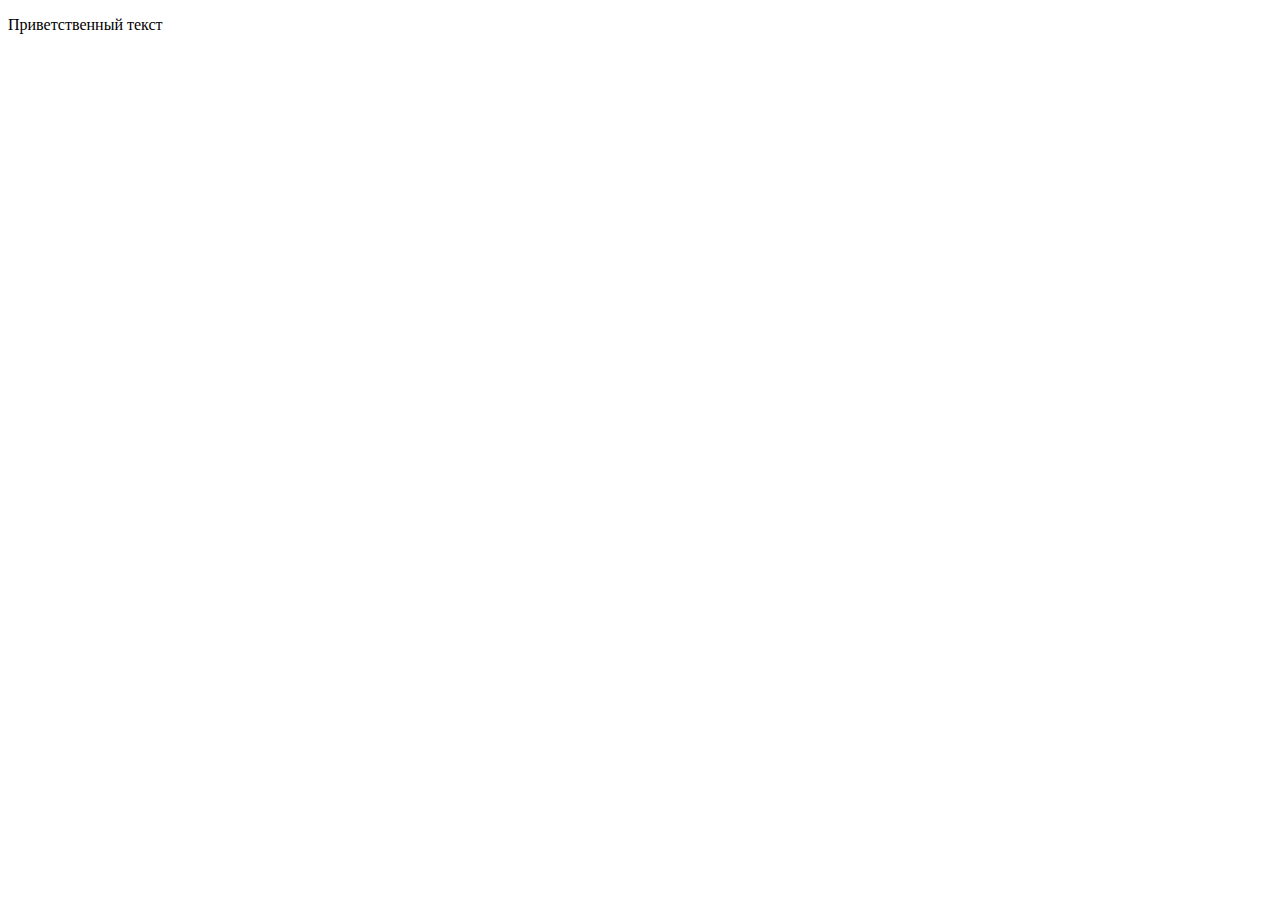
==== src/main/resources/templates/index.html @ b647e529 "added IndexController stub and README" ====
<!DOCTYPE html>
<html lang="ru" xmlns:th="http://www.thymeleaf.org">
<head>
    <meta charset="UTF-8">
    <title>APL</title>
</head>
<body>
<p th:text="#{home.welcome}">Приветственный текст</p>
</body>
</html>
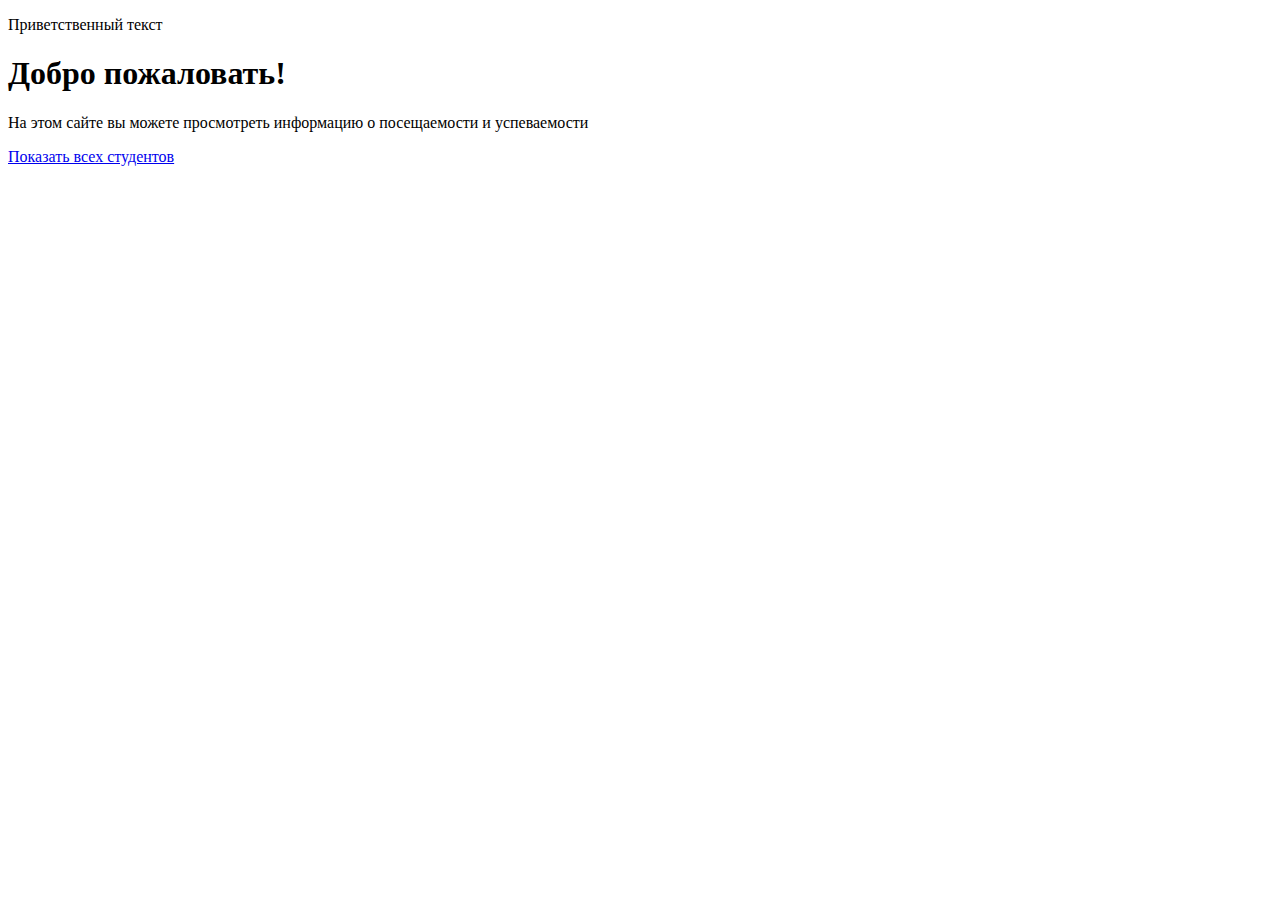
==== commit b7dfb008: "added ProgressRepo and UserRepo; written Progress and User; frontend - first steps" ====
--- a/src/main/resources/templates/index.html
+++ b/src/main/resources/templates/index.html
@@ -2,9 +2,13 @@
 <html lang="ru" xmlns:th="http://www.thymeleaf.org">
 <head>
     <meta charset="UTF-8">
-    <title>APL</title>
+    <title>APLServer</title>
+    <link rel="stylesheet" th:href="@{/style.css}">
 </head>
 <body>
-<p th:text="#{home.welcome}">Приветственный текст</p>
+<p th:utext="${welcome}">Приветственный текст</p>
+<h1>Добро пожаловать!</h1>
+<p>На этом сайте вы можете просмотреть информацию о посещаемости и успеваемости</p>
+<a href="users">Показать всех студентов</a>
 </body>
 </html>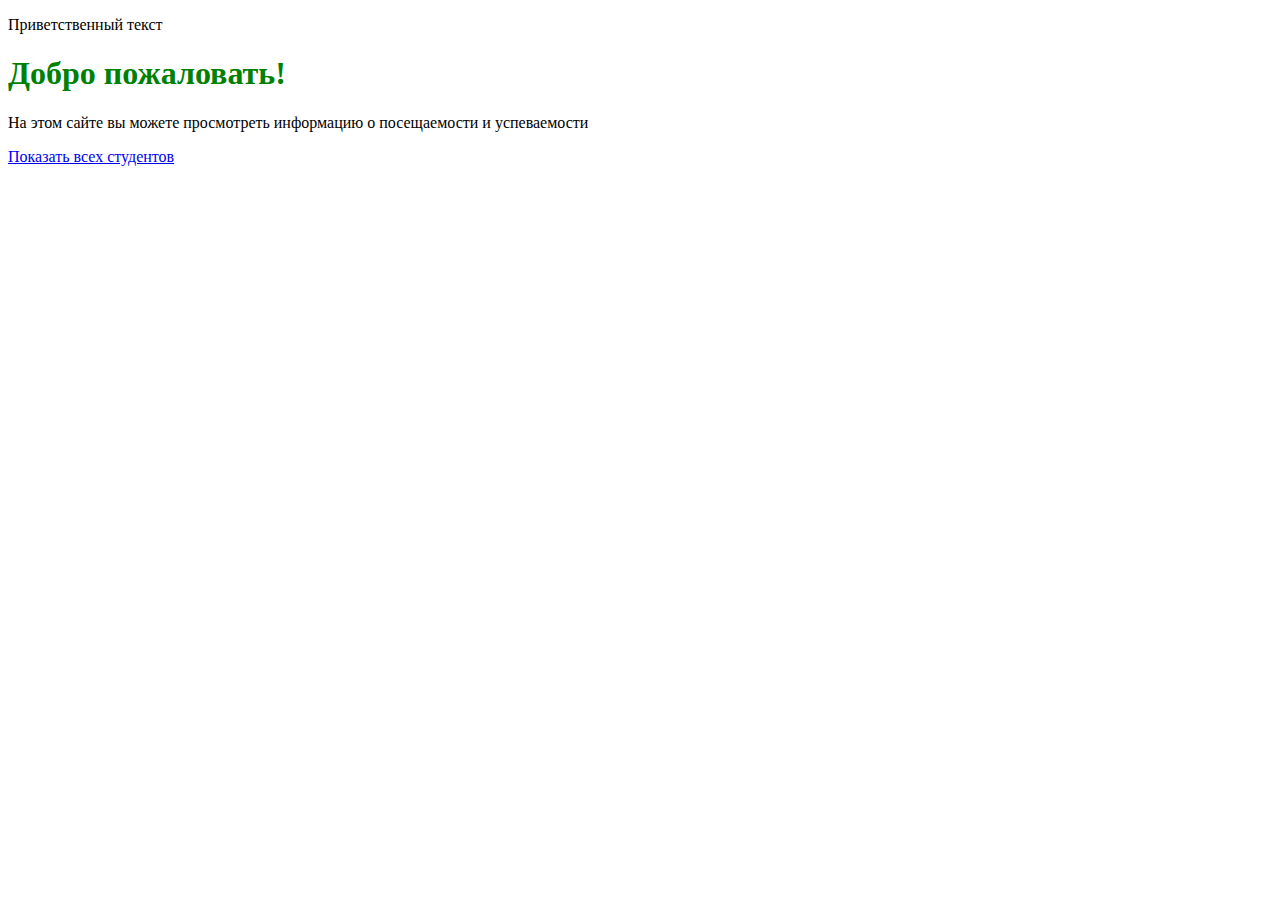
==== commit 67993fe7: "lot of work done" ====
--- a/src/main/resources/templates/index.html
+++ b/src/main/resources/templates/index.html
@@ -7,7 +7,7 @@
 </head>
 <body>
 <p th:utext="${welcome}">Приветственный текст</p>
-<h1>Добро пожаловать!</h1>
+<h1 style="color: green">Добро пожаловать!</h1>
 <p>На этом сайте вы можете просмотреть информацию о посещаемости и успеваемости</p>
 <a href="users">Показать всех студентов</a>
 </body>
